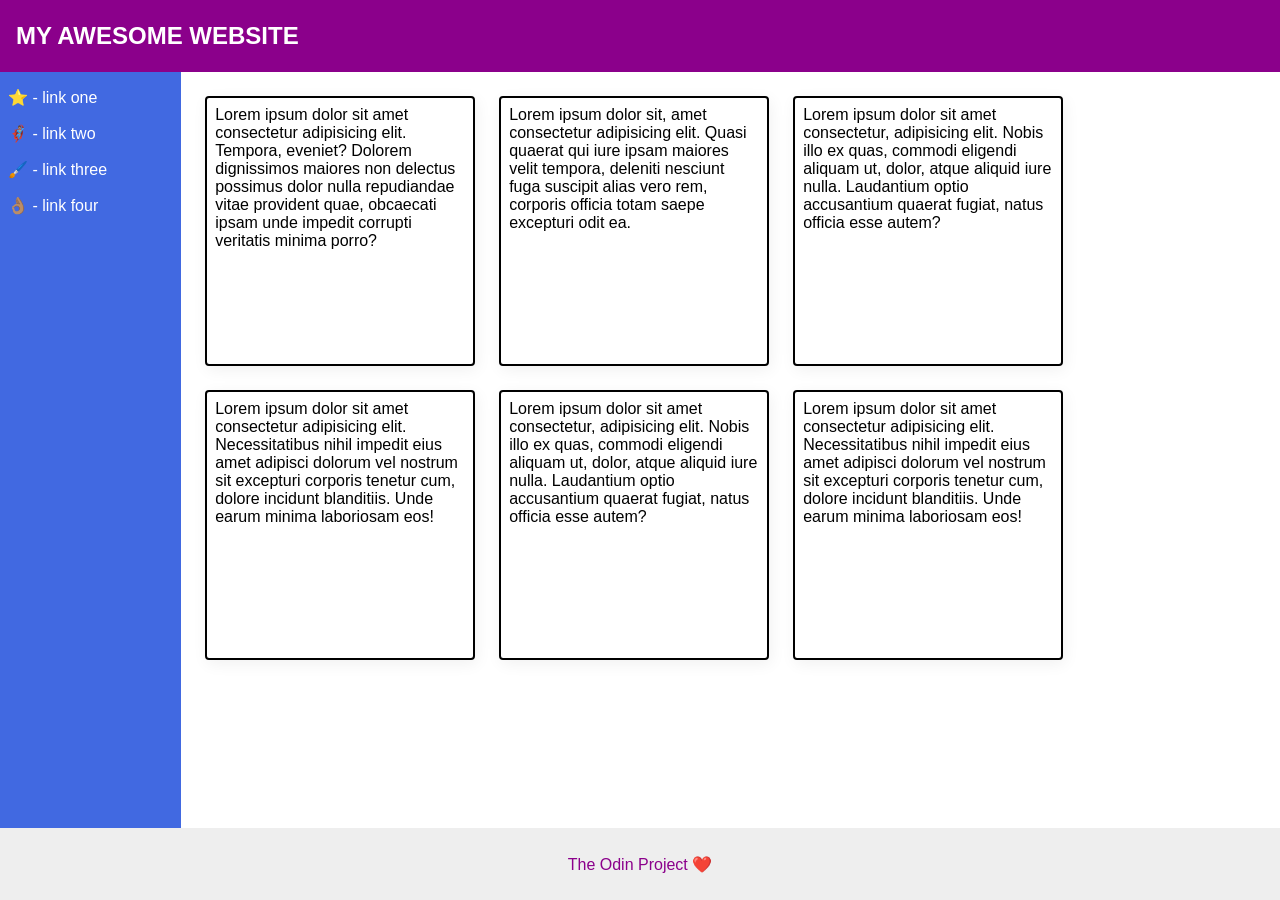
==== foundations/flex/07-flex-layout-2/index.html @ e26193a7 "Completed exercise, still need to ceck solutions but short on time" ====
<!DOCTYPE html>
<html lang="en">
  <head>
    <meta charset="UTF-8">
    <meta http-equiv="X-UA-Compatible" content="IE=edge">
    <meta name="viewport" content="width=device-width, initial-scale=1.0">
    <title>The Holy Grail</title>
    <link rel="stylesheet" href="style.css">
  </head>
  <body>

    <div class="header">
      MY AWESOME WEBSITE
    </div>
    
    <div class="split">
      <div class="sidebar">
        <ul class="links">
          <li><a href="#">⭐ - link one</a></li>
          <li><a href="#">🦸🏽‍♂️ - link two</a></li>
          <li><a href="#">🖌️ - link three</a></li>
          <li><a href="#">👌🏽 - link four</a></li>
        </ul>
      </div>

      <div class="card-holder">
        <div class="card">Lorem ipsum dolor sit amet consectetur adipisicing elit. Tempora, eveniet? Dolorem dignissimos maiores non delectus possimus dolor nulla repudiandae vitae provident quae, obcaecati ipsam unde impedit corrupti veritatis minima porro?</div>
        <div class="card">Lorem ipsum dolor sit, amet consectetur adipisicing elit. Quasi quaerat qui iure ipsam maiores velit tempora, deleniti nesciunt fuga suscipit alias vero rem, corporis officia totam saepe excepturi odit ea.</div>
        <div class="card">Lorem ipsum dolor sit amet consectetur, adipisicing elit. Nobis illo ex quas, commodi eligendi aliquam ut, dolor, atque aliquid iure nulla. Laudantium optio accusantium quaerat fugiat, natus officia esse autem?</div>
        <div class="card">Lorem ipsum dolor sit amet consectetur adipisicing elit. Necessitatibus nihil impedit eius amet adipisci dolorum vel nostrum sit excepturi corporis tenetur cum, dolore incidunt blanditiis. Unde earum minima laboriosam eos!</div>
        <div class="card">Lorem ipsum dolor sit amet consectetur, adipisicing elit. Nobis illo ex quas, commodi eligendi aliquam ut, dolor, atque aliquid iure nulla. Laudantium optio accusantium quaerat fugiat, natus officia esse autem?</div>
        <div class="card">Lorem ipsum dolor sit amet consectetur adipisicing elit. Necessitatibus nihil impedit eius amet adipisci dolorum vel nostrum sit excepturi corporis tenetur cum, dolore incidunt blanditiis. Unde earum minima laboriosam eos!</div>
      </div>
        
    </div>
    
    <div class="footer">
      The Odin Project ❤️
    </div>
  </body>
</html>
---- foundations/flex/07-flex-layout-2/style.css ----
body {
  font-family: -apple-system, BlinkMacSystemFont, 'Segoe UI', Roboto, Oxygen, Ubuntu, Cantarell, 'Open Sans', 'Helvetica Neue', sans-serif;
  margin: 0;
  min-height: 100vh;
  display: flex;
  flex-direction: column;
  justify-content: space-between;
  gap: 0px;
}

.header {
  height: 72px;
  background: darkmagenta;
  color: white;
  font-size: 24px;
  font-weight: 900;
  padding-left: 16px;
  flex-grow: 0;
  display: flex;
  justify-content: flex-start;
  align-items: center;
}

.split {
  flex-grow: 1;
  display: flex;
  justify-content: flex-start;
}

.footer {
  height: 72px;
  background: #eee;
  color: darkmagenta;
  flex-grow: 0;
  display: flex;
  justify-content: center;
  align-items: center;
}

.sidebar {
  width: 300px;
  background: royalblue;
  box-sizing: border-box;
}

ul {
  list-style: none;
  margin: 0px;
  padding: 8px;
  line-height: 36px;
}

a {
  text-decoration: none;
  color: white;
}

.card-holder {
  display: flex;
  flex-wrap: wrap;
  justify-content: flex-start;
  align-content: flex-start;
  padding: 24px;
  gap: 24px;
}

.card {
  border: 1px solid #eee;
  box-shadow: 2px 4px 16px rgba(0,0,0,.06);
  border-radius: 4px;
  width: 250px;
  height: 250px;
  padding: 8px;
  border: black 2px solid;
  flex 1 1 0
}
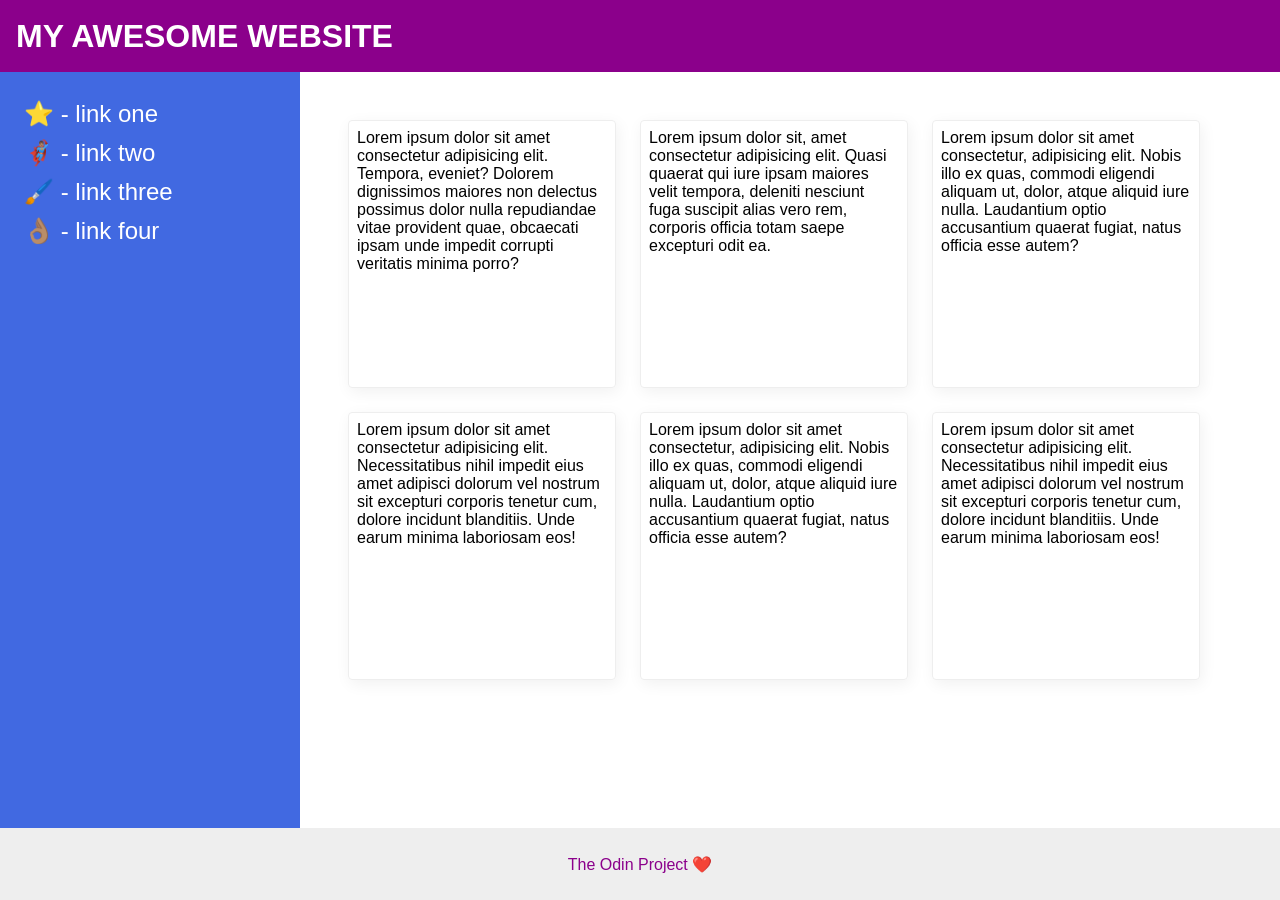
==== commit 197dab5b: "COMPLETED EXERCISES Finished the self-check and made several last minute formatting to font sizes. S" ====
--- a/foundations/flex/07-flex-layout-2/index.html
+++ b/foundations/flex/07-flex-layout-2/index.html
@@ -15,7 +15,7 @@
     
     <div class="split">
       <div class="sidebar">
-        <ul class="links">
+        <ul>
           <li><a href="#">⭐ - link one</a></li>
           <li><a href="#">🦸🏽‍♂️ - link two</a></li>
           <li><a href="#">🖌️ - link three</a></li>
--- a/foundations/flex/07-flex-layout-2/style.css
+++ b/foundations/flex/07-flex-layout-2/style.css
@@ -5,14 +5,13 @@
   display: flex;
   flex-direction: column;
   justify-content: space-between;
-  gap: 0px;
 }
 
 .header {
   height: 72px;
   background: darkmagenta;
   color: white;
-  font-size: 24px;
+  font-size: 32px;
   font-weight: 900;
   padding-left: 16px;
   flex-grow: 0;
@@ -39,8 +38,10 @@
 
 .sidebar {
   width: 300px;
+  flex-shrink: 0;
   background: royalblue;
   box-sizing: border-box;
+  padding: 16px;
 }
 
 ul {
@@ -53,6 +54,7 @@
 a {
   text-decoration: none;
   color: white;
+  font-size: 24px;
 }
 
 .card-holder {
@@ -60,7 +62,7 @@
   flex-wrap: wrap;
   justify-content: flex-start;
   align-content: flex-start;
-  padding: 24px;
+  padding: 48px;
   gap: 24px;
 }
 
@@ -71,6 +73,5 @@
   width: 250px;
   height: 250px;
   padding: 8px;
-  border: black 2px solid;
   flex 1 1 0
 }
